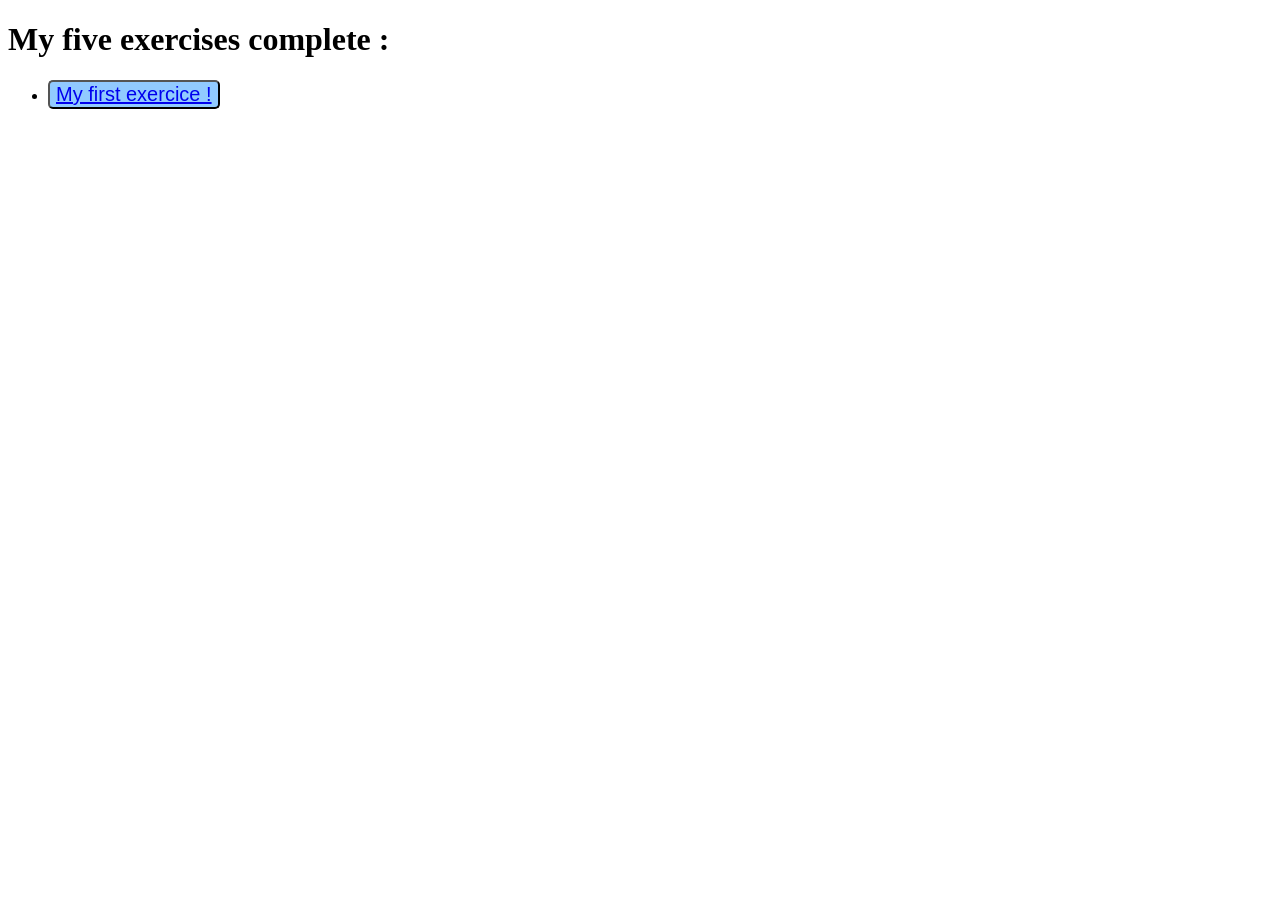
==== index.html @ 67389ea8 "I put and created the index file with the first exercise, the css style and the first exercice." ====
<!DOCTYPE html>
<html lang="en">
<head>
    <meta charset="UTF-8">
    <meta name="viewport" content="width=device-width, initial-scale=1.0">
    <title>Oddin Css Exercises</title>

    <link rel="stylesheet" href="./css/styles.css">
</head>
<body>
    <h1>My five exercises complete :</h1>
    <ul>
        <li><button class="home-Button"><a href="exercises/exercise-1.html">My first exercice !</a></button></li>
    </ul>
</body>
</html>
---- css/styles.css ----
div {
    background-color: red;
    color: white;
    font-size: 32px;
    text-align: center;
    font-weight: bold;
}

.home-Button {
    border-radius: 5px;
    background-color: rgb(145, 202, 255);
    color: white;
    font-size: 20px;
    text-align: center;
}
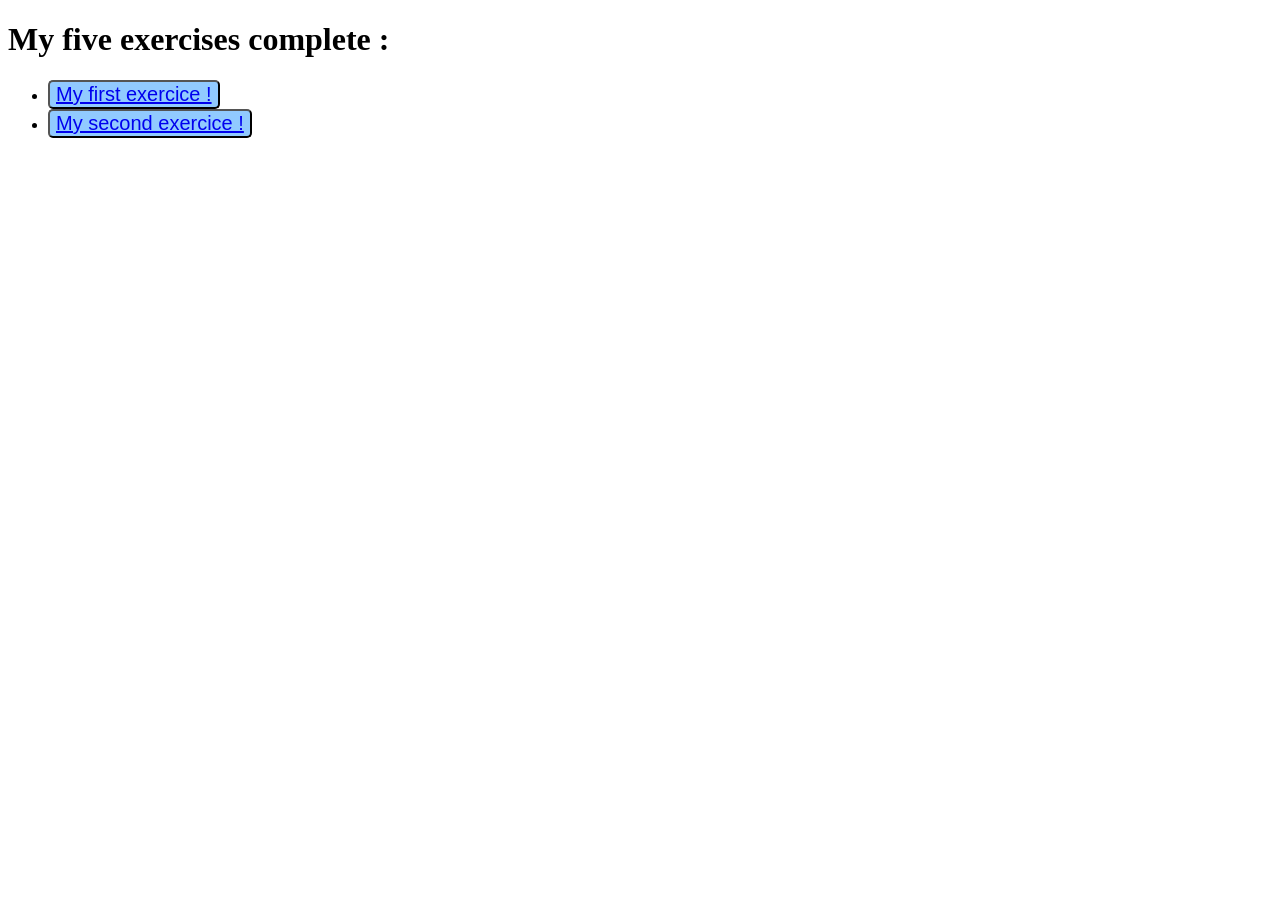
==== commit 5fbbff55: "Modification of all the files and add the second exercise." ====
--- a/index.html
+++ b/index.html
@@ -11,6 +11,7 @@
     <h1>My five exercises complete :</h1>
     <ul>
         <li><button class="home-Button"><a href="exercises/exercise-1.html">My first exercice !</a></button></li>
+        <li><button class="home-Button"><a href="exercises/exercice-2.html">My second exercice !</a></button></li>
     </ul>
 </body>
 </html>
--- a/css/styles.css
+++ b/css/styles.css
@@ -1,4 +1,4 @@
-div {
+.external-Method {
     background-color: red;
     color: white;
     font-size: 32px;
@@ -12,4 +12,24 @@
     color: white;
     font-size: 20px;
     text-align: center;
+}
+
+.allOddNumberedElements {
+    background-color: rgb(255, 146, 155);
+    font-family: Verdana, Geneva, Tahoma, sans-serif;
+}
+
+#theSecondElement {
+    color: rgb(000,000,255);
+    font-size: 36px;
+}
+
+.theThirdElement {
+    font-size: 24px;
+}
+
+#theFourthElement {
+    background-color: rgb(177, 255, 190);
+    font-size: 24px;
+    font-weight: bold;
 }
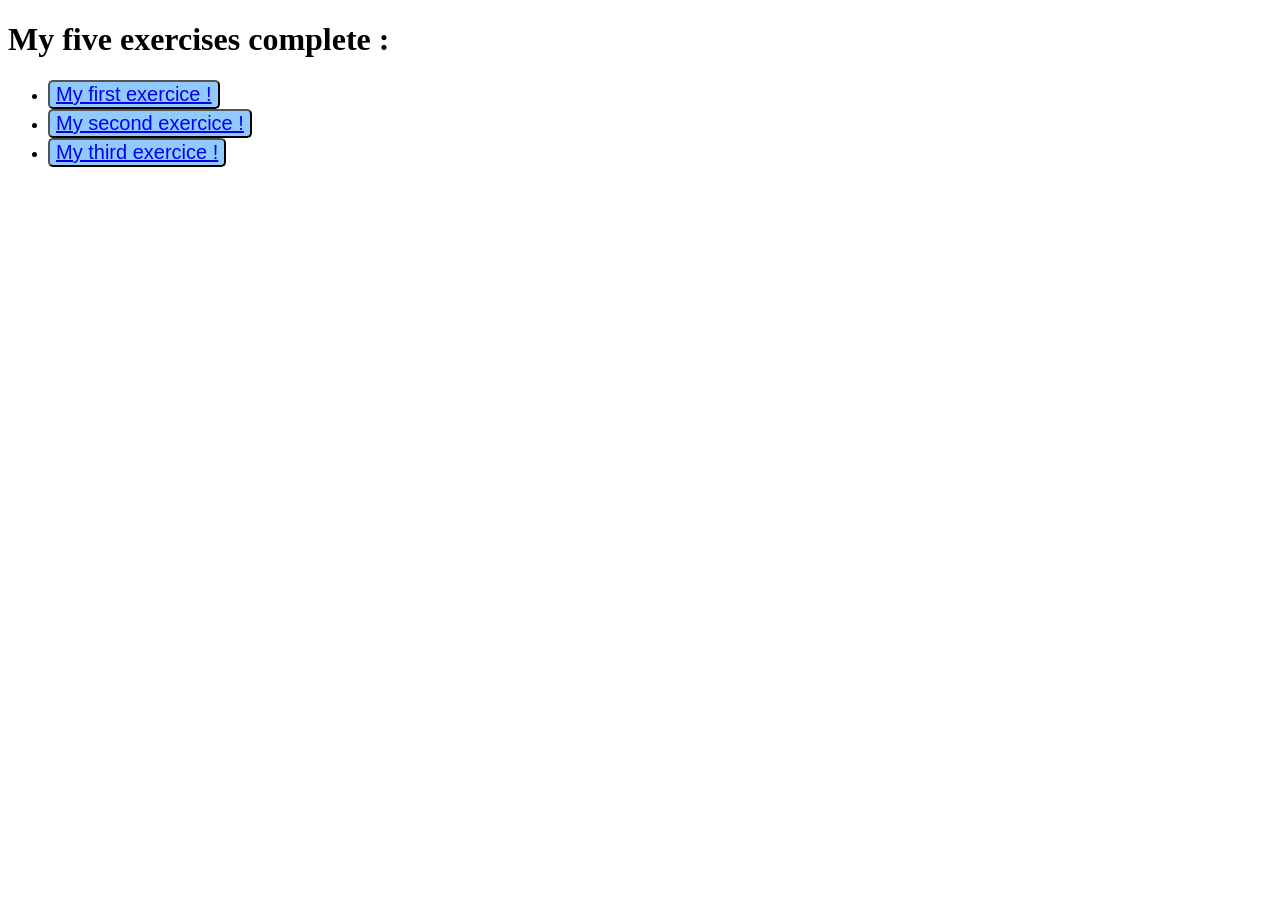
==== commit cb0171ca: "The fourth exercise is add" ====
--- a/index.html
+++ b/index.html
@@ -12,6 +12,7 @@
     <ul>
         <li><button class="home-Button"><a href="exercises/exercise-1.html">My first exercice !</a></button></li>
         <li><button class="home-Button"><a href="exercises/exercice-2.html">My second exercice !</a></button></li>
+        <li><button class="home-Button"><a href="exercises/exercise-3.html">My third exercice !</a></button></li>
     </ul>
 </body>
 </html>
--- a/css/styles.css
+++ b/css/styles.css
@@ -32,4 +32,19 @@
     background-color: rgb(177, 255, 190);
     font-size: 24px;
     font-weight: bold;
+}
+
+.clickMe,
+.noClickMe {
+    font-size: 28px;
+    font-family: Helvetica, 'Times New Roman', sans-serif;
+}
+
+.clickMe {
+    background-color: black;
+    color: white;
+}
+
+.noClickMe {
+    background-color: yellow;
 }
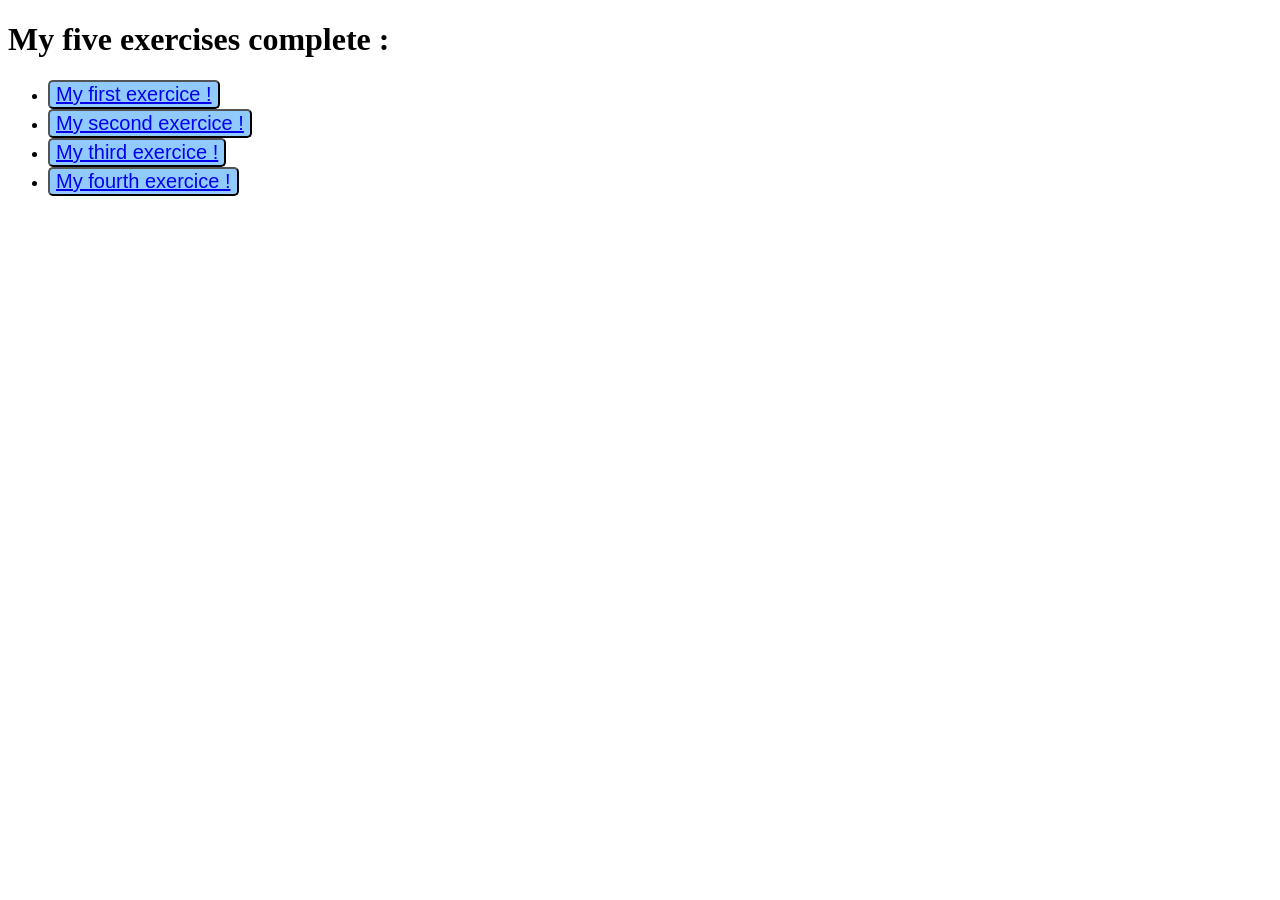
==== commit 0281156c: "Exercise 4 added and README as been modified" ====
--- a/index.html
+++ b/index.html
@@ -13,6 +13,7 @@
         <li><button class="home-Button"><a href="exercises/exercise-1.html">My first exercice !</a></button></li>
         <li><button class="home-Button"><a href="exercises/exercice-2.html">My second exercice !</a></button></li>
         <li><button class="home-Button"><a href="exercises/exercise-3.html">My third exercice !</a></button></li>
+        <li><button class="home-Button"><a href="exercises/exercise-4.html">My fourth exercice !</a></button></li>
     </ul>
 </body>
 </html>
--- a/css/styles.css
+++ b/css/styles.css
@@ -47,4 +47,14 @@
 
 .noClickMe {
     background-color: yellow;
+}
+
+.propertionned {
+    width: 300px;
+    height: auto;
+}
+
+.distorted {
+    width: 300px;
+    height: 600px;
 }
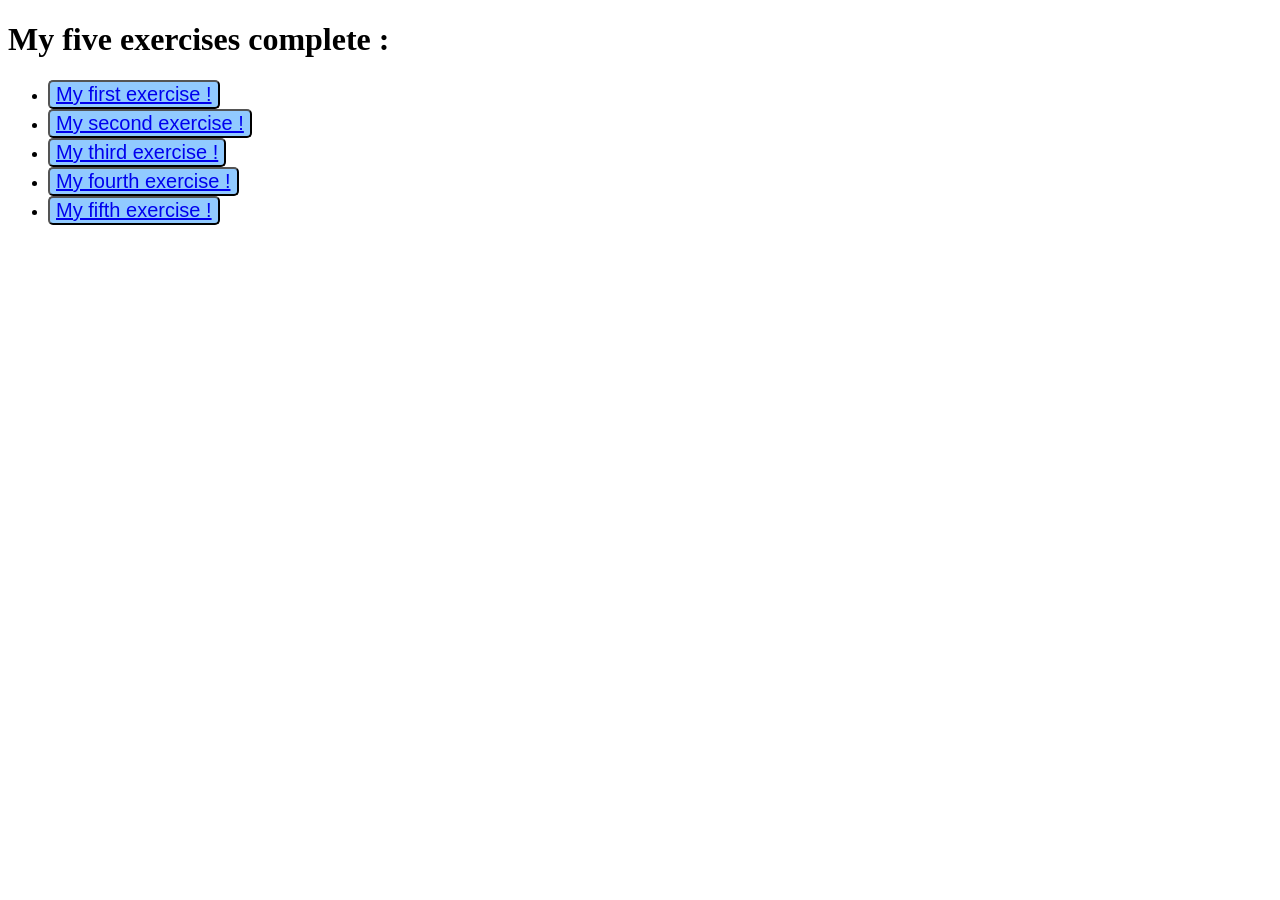
==== commit d0685a40: "Fifth exercise has been added. Now all the exercises are finished !" ====
--- a/index.html
+++ b/index.html
@@ -10,10 +10,11 @@
 <body>
     <h1>My five exercises complete :</h1>
     <ul>
-        <li><button class="home-Button"><a href="exercises/exercise-1.html">My first exercice !</a></button></li>
-        <li><button class="home-Button"><a href="exercises/exercice-2.html">My second exercice !</a></button></li>
-        <li><button class="home-Button"><a href="exercises/exercise-3.html">My third exercice !</a></button></li>
-        <li><button class="home-Button"><a href="exercises/exercise-4.html">My fourth exercice !</a></button></li>
+        <li><button class="home-Button"><a href="exercises/exercise-1.html">My first exercise !</a></button></li>
+        <li><button class="home-Button"><a href="exercises/exercice-2.html">My second exercise !</a></button></li>
+        <li><button class="home-Button"><a href="exercises/exercise-3.html">My third exercise !</a></button></li>
+        <li><button class="home-Button"><a href="exercises/exercise-4.html">My fourth exercise !</a></button></li>
+        <li><button class="home-Button"><a href="exercises/exercise-5.html">My fifth exercise !</a></button></li>
     </ul>
 </body>
 </html>
--- a/css/styles.css
+++ b/css/styles.css
@@ -57,4 +57,11 @@
 .distorted {
     width: 300px;
     height: 600px;
+}
+
+.container .styledParagraphElement {
+    background-color: yellow;
+    color: red;
+    font-size: 20px;
+    text-align: center;
 }
